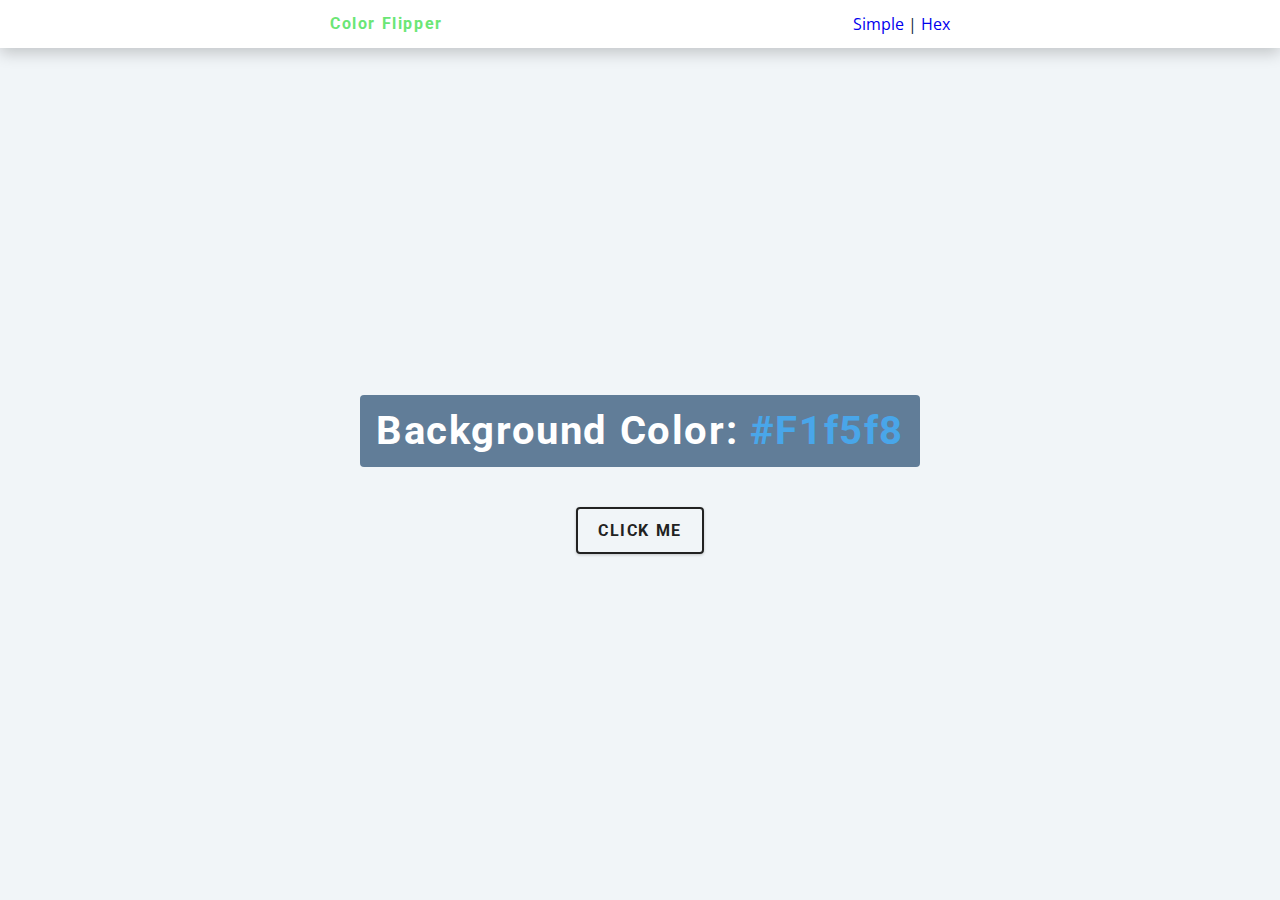
==== hex.html @ ed079b58 "Add files via upload" ====
<!DOCTYPE html>
<html lang="en">
<head>
  <meta charset="UTF-8">
  <meta name="viewport" content="width=device-width, initial-scale=1.0">
  <title>BgColor Changer || Hex</title>
  <link  rel="stylesheet" href="style.css">
</head>
<body>
  <nav>
    <div class="nav-center">
      <h4>color flipper</h4>
      <ul class="nav-links">
        <li>
          <a href="index.html">Simple</a> |
          <a href="hex.html">Hex</a>
        </li>
      </ul>
    </div>
  </nav>
  <main>
    <div class="container">
      <h2>Background color: <span class="color">#f1f5f8</span></h2>
      <button class="btn btn-hero" id="btn">Click Me</button>
    </div>
  </main>
  <script src="hex.js"></script>
</body>
</html>
---- style.css ----
@import url("https://fonts.googleapis.com/css?family=Open+Sans|Roboto:400,700&display=swap");

/*
=============== 
Variables
===============
*/

:root {
  /* dark shades of primary color*/
  --clr-primary-1: hsl(205, 86%, 17%);
  --clr-primary-2: hsl(205, 77%, 27%);
  --clr-primary-3: hsl(205, 72%, 37%);
  --clr-primary-4: hsl(205, 63%, 48%);
  /* primary/main color */
  --clr-primary-5: hsl(205, 78%, 60%);
  /* lighter shades of primary color */
  --clr-primary-6: hsl(205, 89%, 70%);
  --clr-primary-7: hsl(205, 90%, 76%);
  --clr-primary-8: hsl(205, 86%, 81%);
  --clr-primary-9: hsl(205, 90%, 88%);
  --clr-primary-10: hsl(205, 100%, 96%);
  /* darkest grey - used for headings */
  --clr-grey-1: hsl(209, 61%, 16%);
  --clr-grey-2: hsl(211, 39%, 23%);
  --clr-grey-3: hsl(209, 34%, 30%);
  --clr-grey-4: hsl(209, 28%, 39%);
  /* grey used for paragraphs */
  --clr-grey-5: hsl(210, 22%, 49%);
  --clr-grey-6: hsl(209, 23%, 60%);
  --clr-grey-7: hsl(211, 27%, 70%);
  --clr-grey-8: hsl(210, 31%, 80%);
  --clr-grey-9: hsl(212, 33%, 89%);
  --clr-grey-10: hsl(210, 36%, 96%);
  --clr-white: #fff;
  --clr-red-dark: hsl(360, 67%, 44%);
  --clr-red-light: hsl(360, 71%, 66%);
  --clr-green-dark: hsl(125, 67%, 44%);
  --clr-green-light: hsl(125, 71%, 66%);
  --clr-black: #222;
  --ff-primary: "Roboto", sans-serif;
  --ff-secondary: "Open Sans", sans-serif;
  --transition: all 0.3s linear;
  --spacing: 0.1rem;
  --radius: 0.25rem;
  --light-shadow: 0 5px 15px rgba(0, 0, 0, 0.1);
  --dark-shadow: 0 5px 15px rgba(0, 0, 0, 0.2);
  --max-width: 1170px;
  --fixed-width: 620px;
}

/*
=============== 
Global Styles
===============
*/
*,
::after,
::before {
  margin: 0;
  padding: 0;
  box-sizing: border-box;
}

body{
  font-family: var(--ff-secondary);
  background: var(--clr-grey-10);
  color: var(--clr-grey-1);
  line-height: 1.5;
  font-size: .875rem;
}
ul{
  list-style-type: none;
}
a{
  text-decoration: none;
}
h1,h2,h3,h4{
  letter-spacing: var(--spacing);
  text-transform: capitalize;
  line-height: 1.25;
  margin-bottom: .75rem;
  font-family: var(--ff-primary);
}
h1{
  font-size: 3rem;
}
h2{
  font-size: 2rem;
}
h3{
  font-size: 1.25rem;
}
h4{
  font-size: .875rem;
}
p{
  margin-bottom: 1.25rem;
  color: var(--clr-grey-5);
}
@media screen and (min-width: 800px){
  h1 {
    font-size: 4rem;
  }
  h2 {
    font-size: 2.5rem;
  }
  h3 {
    font-size: 1.75rem;
  }
  h4 {
    font-size: 1rem;
  }
  body {
    font-size: 1rem;
  }
  h1,
  h2,
  h3,
  h4 {
    line-height: 1;
  }
}
/*  global classes */

/* section */
.section {
  padding: 5rem 0;
}

.section-center {
  width: 90vw;
  margin: 0 auto;
  max-width: 1170px;
}
@media screen and (min-width: 992px) {
  .section-center {
    width: 95vw;
  }
}
main {
  min-height: 100vh;
  display: grid;
  place-items: center;
}

/*
=============== 
Nav
===============
*/
nav{
  background: var(--clr-white);
  height: 3rem;
  display: grid;
  align-items: center;
  box-shadow: var(--dark-shadow);
}
.nav-center{
  width: 90vw;
  max-width: var(--fixed-width);
  margin: 0 auto;
  display: flex;
  align-items: center;
  justify-content: space-between;
}
.nav-center h4{
  margin-bottom: 0;
  color: var(--clr-green-light);
}
.nav-link{
  display: flex;
}
.nav a{
  text-transform: capitalize;
  font-weight: 700;
  font-size: 1rem;
  color: var(--clr-primary-1);
  letter-spacing: var(--spacing);
  margin-right: 1rem;
}

nav a:hover{
  color: var(--clr-green-light);
}

/* container */

main{
  min-height: calc(100vh - 3rem);
  display: grid;
  place-items: center;
}
.container{
  text-align: center;
}
.container h2{
  background: var(--clr-grey-5);
  color: var(--clr-white);
  padding: 1rem;
  border-radius: var(--radius);
  margin-bottom: 2.5rem;
}
.color {
  color: var(--clr-primary-5);
}
.btn-hero {
  font-family: var(--ff-primary);
  text-transform: uppercase;
  background: transparent;
  color: var(--clr-black);
  letter-spacing: var(--spacing);
  display: inline-block;
  font-weight: 700;
  transition: var(--transition);
  border: 2px solid var(--clr-black);
  cursor: pointer;
  box-shadow: 0 1px 3px rgba(0, 0, 0, 0.2);
  border-radius: var(--radius);
  font-size: 1rem;
  padding: 0.75rem 1.25rem;
}
.btn-hero:hover {
  color: var(--clr-white);
  background: var(--clr-grey-6);
}
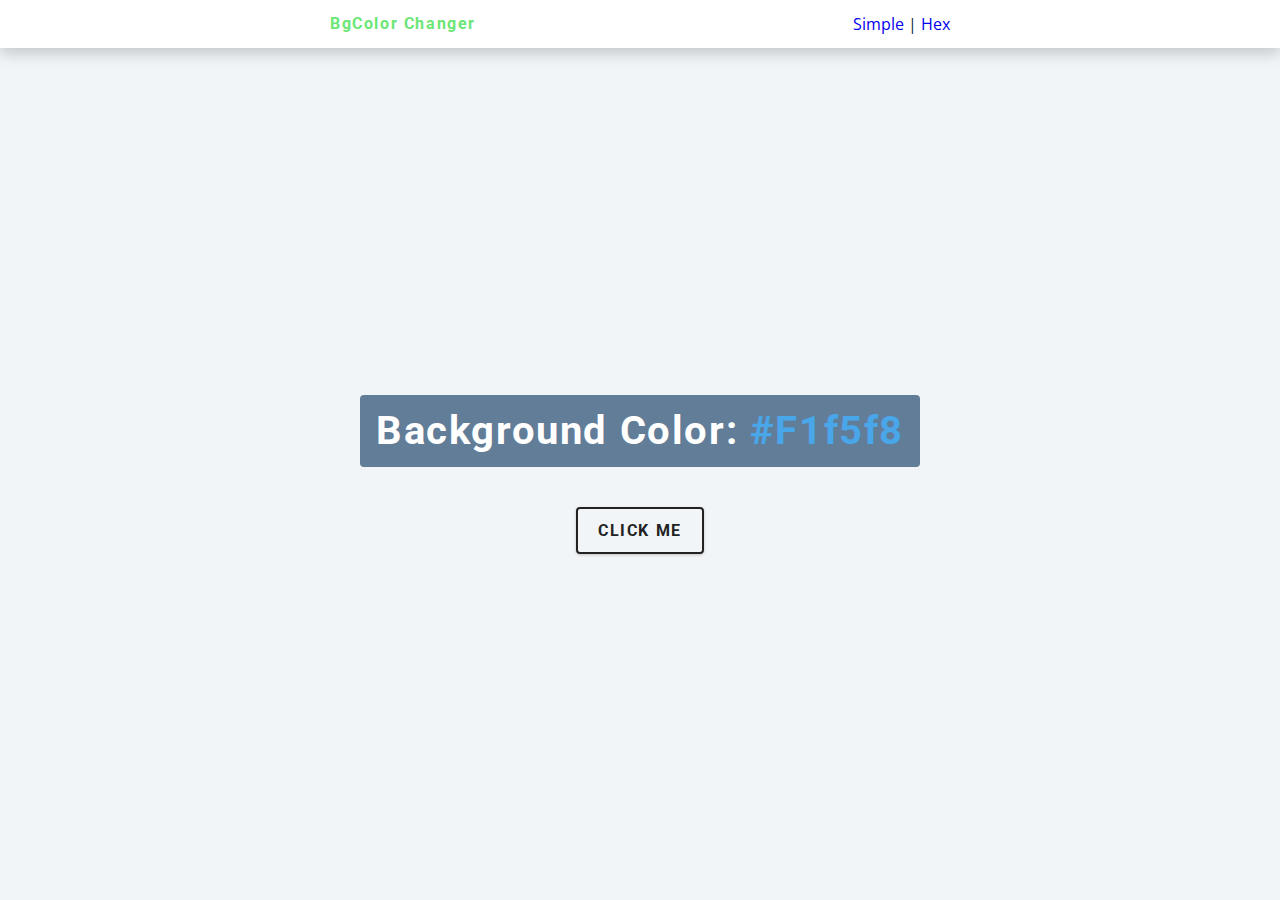
==== commit a79aebd1: "Update hex.html" ====
--- a/hex.html
+++ b/hex.html
@@ -9,7 +9,7 @@
 <body>
   <nav>
     <div class="nav-center">
-      <h4>color flipper</h4>
+      <h4>BgColor Changer</h4>
       <ul class="nav-links">
         <li>
           <a href="index.html">Simple</a> |
@@ -26,4 +26,4 @@
   </main>
   <script src="hex.js"></script>
 </body>
-</html>+</html>
